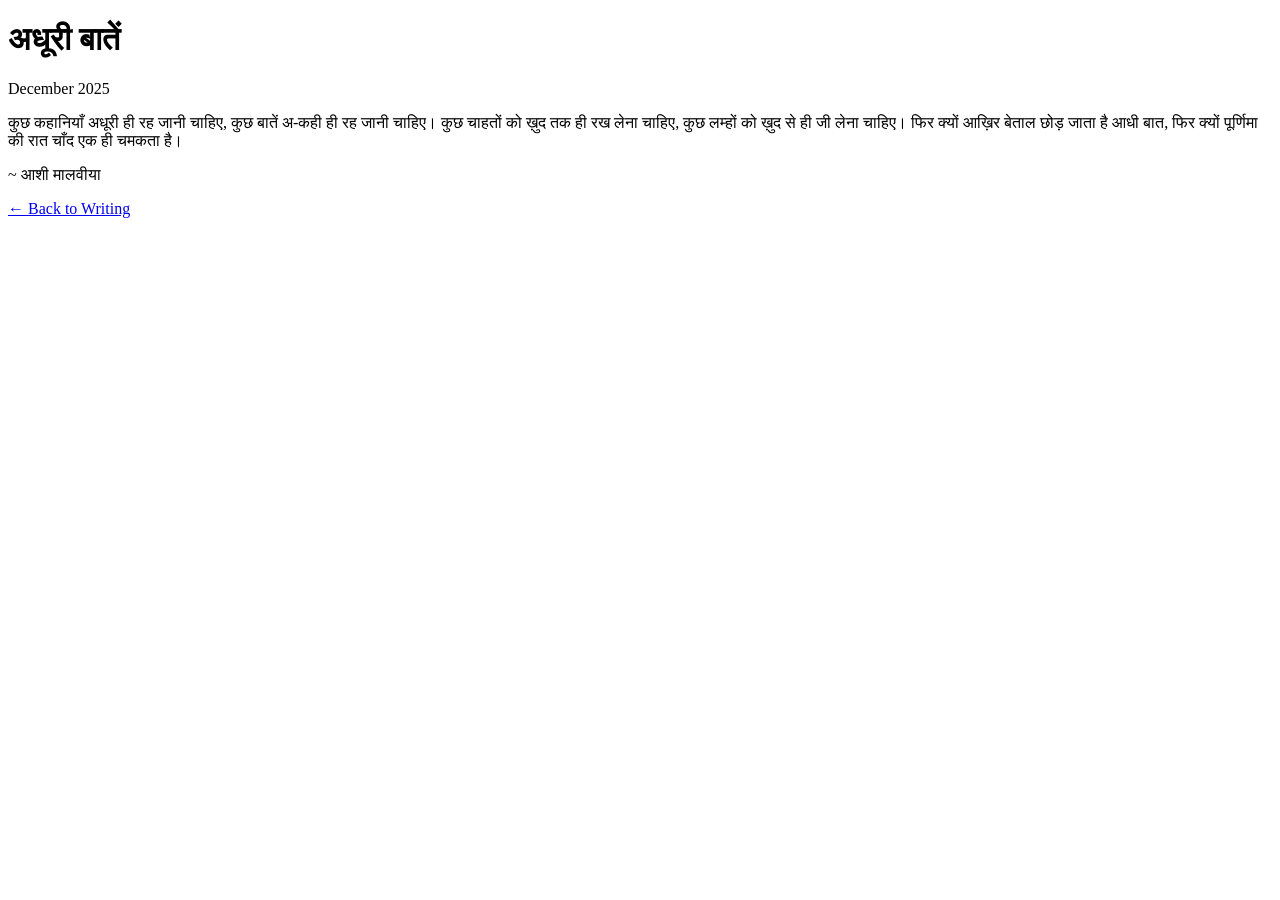
==== adhuri.html @ 9dcdebc2 "Update adhuri.html" ====
<!DOCTYPE html>
<html lang="hi">

<head>

  <script type="application/ld+json">
{
 "@context": "https://schema.org",
 "@type": "Article",
 "headline": "अधूरी बातें",
 "author": {
  "@type": "Person",
  "name": "Aashi Malviya"
 },
 "datePublished": "2025",
 "inLanguage": "hi",
 "mainEntityOfPage": "https://aashimalviya.com/adhuri/",
 "publisher": {
  "@type": "Person",
  "name": "Aashi Malviya"
 }
}
</script>
  
<meta charset="UTF-8">
<meta name="viewport" content="width=device-width, initial-scale=1.0">

<title>अधूरी बातें | Aashi Malviya</title>

<link href="https://fonts.googleapis.com/css2?family=Libre+Baskerville&family=Noto+Serif+Devanagari:wght@400;500&display=swap" rel="stylesheet">

<link rel="stylesheet" href="style.css">
  
</head>

<body>

<div class="container">

<h1>अधूरी बातें</h1>

<p class="meta">December 2025</p>

<!-- POEM VERSION (use instead of article) -->

<div class="poem">
कुछ कहानियाँ अधूरी ही रह जानी चाहिए,
कुछ बातें अ-कही ही रह जानी चाहिए।

कुछ चाहतों को ख़ुद तक ही रख लेना चाहिए,
कुछ लम्हों को ख़ुद से ही जी लेना चाहिए।

फिर क्यों आख़िर बेताल छोड़ जाता है आधी बात,
फिर क्यों पूर्णिमा की रात
चाँद एक ही चमकता है।
</div>

<p class="signature">~ आशी मालवीया</p>

<a class="back" href="/#writing">← Back to Writing</a>
  
</div>

</body>
</html>
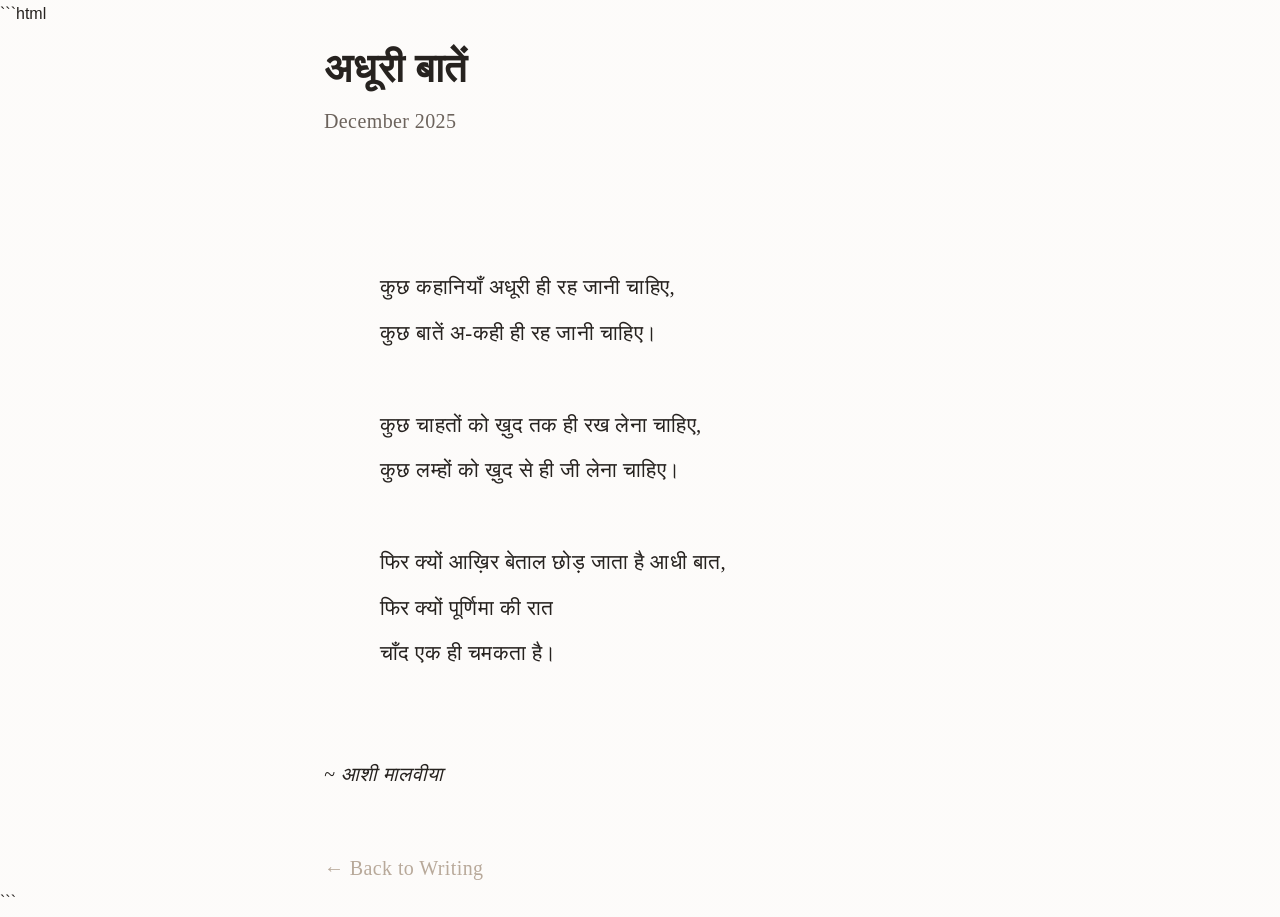
==== commit 813f92bb: "Update adhuri.html" ====
--- a/adhuri.html
+++ b/adhuri.html
@@ -1,9 +1,23 @@
+```html
 <!DOCTYPE html>
 <html lang="hi">
 
 <head>
 
-  <script type="application/ld+json">
+<meta charset="UTF-8">
+<meta name="viewport" content="width=device-width, initial-scale=1.0">
+
+<title>अधूरी बातें | Aashi Malviya</title>
+
+<meta name="description" content="अधूरी बातें — A Hindi reflective poem by Aashi Malviya about unfinished thoughts, silent desires, and quiet acceptance.">
+
+<link rel="canonical" href="https://aashimalviya.com/adhuri.html">
+
+<link href="https://fonts.googleapis.com/css2?family=Libre+Baskerville&family=Noto+Serif+Devanagari:wght@400;500&display=swap" rel="stylesheet">
+
+<link rel="stylesheet" href="style.css">
+
+<script type="application/ld+json">
 {
  "@context": "https://schema.org",
  "@type": "Article",
@@ -12,38 +26,30 @@
   "@type": "Person",
   "name": "Aashi Malviya"
  },
- "datePublished": "2025",
+ "datePublished": "2025-12",
  "inLanguage": "hi",
- "mainEntityOfPage": "https://aashimalviya.com/adhuri/",
+ "mainEntityOfPage": "https://aashimalviya.com/adhuri.html",
  "publisher": {
   "@type": "Person",
   "name": "Aashi Malviya"
  }
 }
 </script>
-  
-<meta charset="UTF-8">
-<meta name="viewport" content="width=device-width, initial-scale=1.0">
 
-<title>अधूरी बातें | Aashi Malviya</title>
-
-<link href="https://fonts.googleapis.com/css2?family=Libre+Baskerville&family=Noto+Serif+Devanagari:wght@400;500&display=swap" rel="stylesheet">
-
-<link rel="stylesheet" href="style.css">
-  
 </head>
 
 <body>
 
-<div class="container">
+<div class="scroll-progress"></div>
+
+<div class="container article">
 
 <h1>अधूरी बातें</h1>
 
 <p class="meta">December 2025</p>
 
-<!-- POEM VERSION (use instead of article) -->
+<div class="poem">
 
-<div class="poem">
 कुछ कहानियाँ अधूरी ही रह जानी चाहिए,
 कुछ बातें अ-कही ही रह जानी चाहिए।
 
@@ -53,14 +59,17 @@
 फिर क्यों आख़िर बेताल छोड़ जाता है आधी बात,
 फिर क्यों पूर्णिमा की रात
 चाँद एक ही चमकता है।
+
 </div>
 
 <p class="signature">~ आशी मालवीया</p>
 
 <a class="back" href="/#writing">← Back to Writing</a>
-  
+
 </div>
+
+<script src="script.js"></script>
 
 </body>
 </html>
-
+```
--- a/style.css
+++ b/style.css
@@ -0,0 +1,565 @@
+/* =========================
+ROOT COLORS
+========================= */
+
+:root{
+--bg1:#f7f3ed;
+--bg2:#eee6db;
+--text:#26221f;
+--soft:#6c635c;
+--accent:#b8a99a;
+--card:#ffffffc0;
+
+--photo-dim:1;
+--photo-contrast:1;
+}
+
+/* =========================
+DARK MODE
+========================= */
+
+body.dark{
+--bg1:#121212;
+--bg2:#1a1a1a;
+--text:#f1f1f1;
+--soft:#a8a8a8;
+--accent:#c7b7a5;
+--card:#262626;
+
+--photo-dim:0.85;
+--photo-contrast:1.05;
+}
+
+/* =========================
+RESET
+========================= */
+
+*{
+margin:0;
+padding:0;
+box-sizing:border-box;
+}
+
+html{
+scroll-behavior:smooth;
+}
+
+body{
+font-family:'Inter',sans-serif;
+background:
+linear-gradient(rgba(255,255,255,0.7),rgba(255,255,255,0.7)),
+url("https://www.transparenttextures.com/patterns/paper-fibers.png");
+background-color:var(--bg1);
+color:var(--text);
+line-height:1.8;
+
+transition:
+background 0.4s ease,
+color 0.4s ease;
+}
+
+/* DARK MODE TEXTURE */
+
+body.dark{
+background:
+linear-gradient(rgba(0,0,0,0.6),rgba(0,0,0,0.6)),
+url("https://www.transparenttextures.com/patterns/paper-fibers.png");
+background-color:var(--bg1);
+}
+
+/* =========================
+SCROLL PROGRESS BAR
+========================= */
+
+.scroll-progress{
+position:fixed;
+top:0;
+left:0;
+height:3px;
+width:0%;
+background:var(--accent);
+z-index:2000;
+}
+
+/* =========================
+NAVBAR
+========================= */
+
+nav{
+position:fixed;
+top:0;
+width:100%;
+background:rgba(246,241,234,0.9);
+backdrop-filter:blur(8px);
+border-bottom:1px solid #e4dcd2;
+z-index:1000;
+}
+
+body.dark nav{
+background:#111;
+border-bottom:1px solid #333;
+}
+
+.nav-inner{
+max-width:1100px;
+margin:auto;
+display:flex;
+justify-content:space-between;
+align-items:center;
+padding:0.8rem 1.5rem;
+}
+
+.logo{
+font-family:'Cormorant Garamond',serif;
+letter-spacing:0.15em;
+font-size:1rem;
+}
+
+/* HAMBURGER */
+
+.hamburger{
+background:none;
+border:none;
+font-size:1.2rem;
+cursor:pointer;
+color:var(--text);
+}
+
+/* =========================
+NAV DRAWER
+========================= */
+
+.nav-drawer{
+position:fixed;
+top:0;
+right:-280px;
+width:220px;
+height:100vh;
+background:var(--bg1);
+box-shadow:-10px 0 30px rgba(0,0,0,0.1);
+display:flex;
+flex-direction:column;
+padding:5rem 2rem;
+gap:1.3rem;
+transition:0.35s ease;
+z-index:999;
+}
+
+body.dark .nav-drawer{
+background:#1a1a1a;
+}
+
+.nav-drawer.open{
+right:0;
+}
+
+.nav-drawer a{
+text-decoration:none;
+font-size:0.9rem;
+letter-spacing:0.1em;
+color:var(--text);
+}
+
+.nav-drawer a:hover{
+color:var(--accent);
+}
+
+/* =========================
+THEME BUTTON
+========================= */
+
+.theme-btn{
+background:none;
+border:none;
+cursor:pointer;
+font-size:1rem;
+color:var(--soft);
+}
+
+.theme-btn:hover{
+color:var(--text);
+}
+
+/* =========================
+LAYOUT
+========================= */
+
+.container{
+max-width:680px;
+margin:auto;
+padding:0 1.5rem;
+}
+
+section{
+padding:8rem 0;
+opacity:0;
+transform:translateY(40px);
+transition:0.8s ease;
+}
+
+section.show{
+opacity:1;
+transform:translateY(0);
+}
+
+section:nth-child(even){
+background:var(--bg2);
+}
+
+section:nth-child(odd){
+background:var(--bg1);
+}
+
+/* =========================
+HERO
+========================= */
+
+header{
+padding-top:9rem;
+padding-bottom:6rem;
+}
+
+.hero-clean{
+max-width:760px;
+margin:auto;
+text-align:center;
+padding:10rem 1.5rem 6rem;
+}
+
+.hero-name{
+font-family:'Cormorant Garamond',serif;
+font-size:3.2rem;
+letter-spacing:0.05em;
+margin-bottom:2.2rem;
+}
+
+.hero-quote{
+font-family:'Cormorant Garamond',serif;
+font-size:1.9rem;
+font-style:italic;
+color:var(--soft);
+line-height:1.7;
+margin-bottom:2.5rem;
+}
+
+.hero-divider{
+width:60px;
+height:1px;
+background:var(--accent);
+margin:2rem auto;
+}
+
+.hero-link{
+text-decoration:none;
+color:var(--text);
+font-size:0.85rem;
+letter-spacing:0.15em;
+text-transform:uppercase;
+border-bottom:1px solid var(--accent);
+padding-bottom:4px;
+transition:0.3s;
+}
+
+.hero-link:hover{
+letter-spacing:0.2em;
+}
+
+/* =========================
+HEADINGS
+========================= */
+
+h2{
+font-family:'Cormorant Garamond',serif;
+text-align:center;
+font-size:2.2rem;
+margin-bottom:1rem;
+}
+
+.subtitle{
+text-align:center;
+color:var(--soft);
+margin-bottom:3rem;
+}
+
+/* =========================
+WRITING LIST
+========================= */
+
+.category{
+margin-bottom:2.8rem;
+}
+
+.category h3{
+font-family:'Cormorant Garamond',serif;
+font-size:1.45rem;
+margin-bottom:0.7rem;
+}
+
+.writing-list{
+list-style:none;
+}
+
+.writing-list li{
+margin:0.7rem 0;
+padding-left:14px;
+border-left:2px solid transparent;
+transition:0.25s ease;
+}
+
+.writing-list li:hover{
+border-left:2px solid var(--accent);
+padding-left:18px;
+}
+
+.writing-list a{
+text-decoration:none;
+color:var(--text);
+}
+
+/* =========================
+FEATURED
+========================= */
+
+.feature-card{
+background:var(--card);
+padding:2rem;
+border-radius:14px;
+text-align:center;
+max-width:600px;
+margin:auto;
+}
+
+.feature-card a{
+text-decoration:none;
+color:var(--text);
+font-family:'Cormorant Garamond',serif;
+font-size:1.3rem;
+}
+
+/* =========================
+BOOKS
+========================= */
+
+.books-grid{
+display:grid;
+grid-template-columns:repeat(2,1fr);
+gap:2.5rem;
+max-width:520px;
+margin:3rem auto 0 auto;
+}
+
+.book{
+text-align:center;
+cursor:pointer;
+transition:0.3s;
+}
+
+.book:hover{
+transform:translateY(-6px);
+}
+
+.book img{
+width:115px;
+height:175px;
+object-fit:cover;
+border-radius:6px;
+box-shadow:0 12px 22px rgba(0,0,0,0.18);
+}
+
+.book h4{
+font-family:'Cormorant Garamond',serif;
+margin-top:10px;
+}
+
+.book small{
+display:block;
+color:var(--soft);
+}
+
+.book-quote{
+max-height:0;
+opacity:0;
+overflow:hidden;
+font-family:'Cormorant Garamond',serif;
+font-style:italic;
+font-size:0.9rem;
+color:var(--soft);
+transition:0.4s ease;
+}
+
+.book-quote.open{
+max-height:80px;
+opacity:1;
+}
+
+/* =========================
+ARTICLE STYLE
+========================= */
+
+.article{
+max-width:680px;
+margin:auto;
+font-family:'Cormorant Garamond',serif;
+font-size:1.25rem;
+line-height:2;
+letter-spacing:0.02em;
+}
+
+.article p{
+margin-bottom:1.4rem;
+}
+
+.article p:first-child::first-letter{
+font-size:3.2rem;
+float:left;
+line-height:1;
+padding-right:6px;
+font-family:'Cormorant Garamond',serif;
+}
+
+/* =========================
+ABOUT
+========================= */
+
+.about-wrapper{
+display:grid;
+grid-template-columns:120px 1fr;
+gap:2.5rem;
+align-items:start;
+}
+
+.about-photo img{
+width:140px;
+height:180px;
+object-fit:cover;
+border-radius:12px;
+box-shadow:0 14px 28px rgba(0,0,0,0.15);
+}
+
+/* =========================
+CONNECT
+========================= */
+
+.connect{
+text-align:center;
+}
+
+.connect-links{
+display:flex;
+justify-content:center;
+gap:2rem;
+flex-wrap:wrap;
+}
+
+.connect-links a{
+text-decoration:none;
+color:var(--text);
+}
+
+/* =========================
+FOOTER
+========================= */
+
+footer{
+padding:4rem 0;
+text-align:center;
+background:var(--bg2);
+margin-top:4rem;
+}
+
+.footer-inner{
+max-width:700px;
+margin:auto;
+padding:0 1.5rem;
+}
+
+.footer-name{
+font-family:'Cormorant Garamond',serif;
+font-size:1.4rem;
+margin-bottom:0.3rem;
+}
+
+.footer-tagline{
+color:var(--soft);
+margin-bottom:1.2rem;
+}
+
+.footer-copy{
+font-size:0.8rem;
+color:var(--soft);
+line-height:1.6;
+}
+
+/* =========================
+SELECTION
+========================= */
+
+::selection{
+background:var(--accent);
+color:white;
+}
+
+/* =========================
+MOBILE
+========================= */
+
+@media(max-width:768px){
+
+.books-grid{
+grid-template-columns:1fr;
+max-width:260px;
+}
+
+.about-wrapper{
+grid-template-columns:1fr;
+text-align:center;
+}
+
+}
+
+.menu-overlay{
+position:fixed;
+top:0;
+left:0;
+width:100%;
+height:100%;
+background:rgba(0,0,0,0.3);
+opacity:0;
+pointer-events:none;
+transition:0.3s;
+z-index:900;
+}
+
+.menu-overlay.open{
+opacity:1;
+pointer-events:auto;
+}
+
+.poem{
+font-family:'Noto Serif Devanagari',serif;
+font-size:1.3rem;
+line-height:2.2;
+white-space:pre-line;
+margin-top:2rem;
+max-width:520px;
+margin-left:auto;
+margin-right:auto;
+}
+
+.meta{
+color:var(--soft);
+margin-top:-0.5rem;
+margin-bottom:2rem;
+}
+
+.signature{
+margin-top:2rem;
+font-style:italic;
+}
+
+.back{
+display:inline-block;
+margin-top:2rem;
+text-decoration:none;
+color:var(--accent);
+}
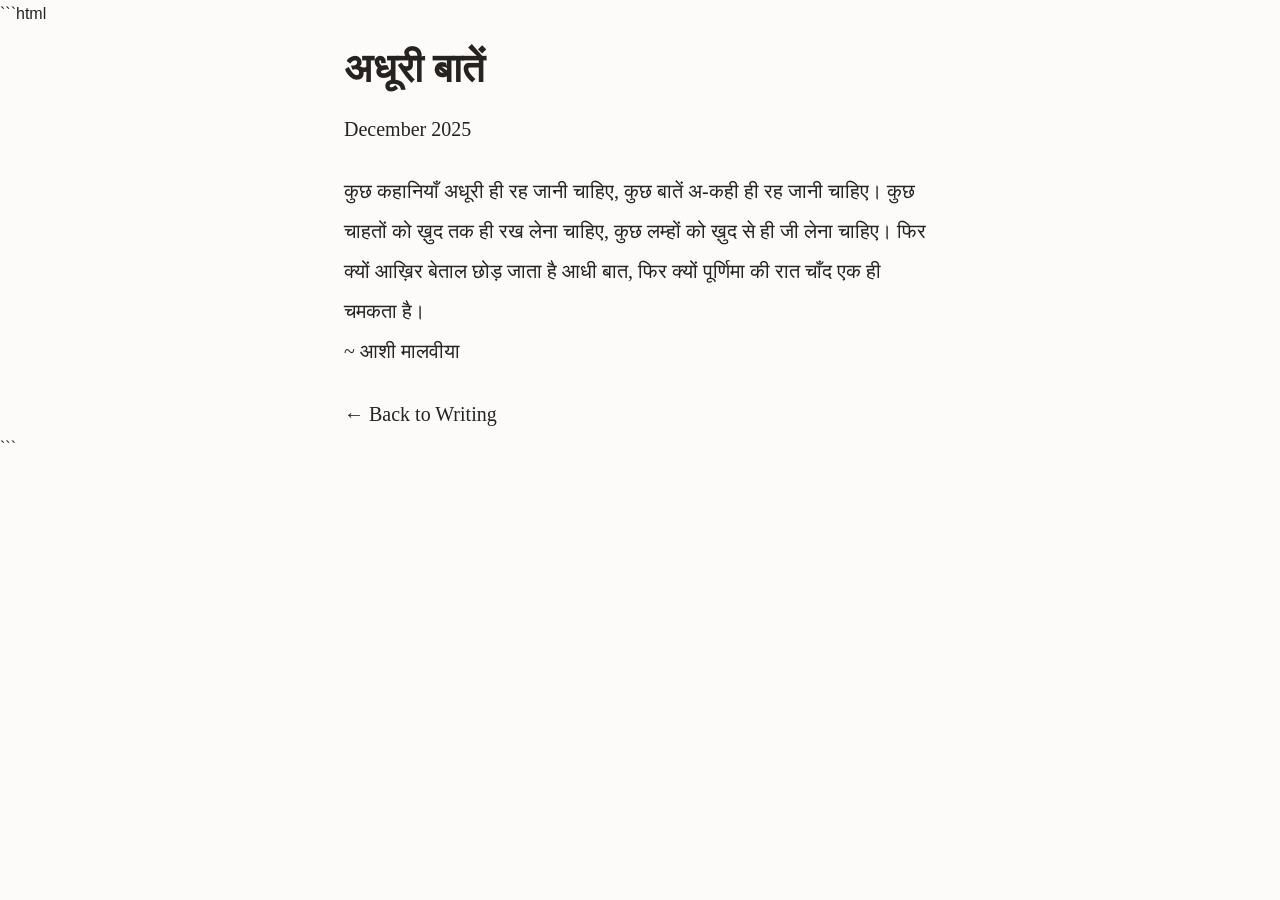
==== commit 396ee84d: "Update adhuri.html" ====
--- a/adhuri.html
+++ b/adhuri.html
@@ -7,7 +7,7 @@
 <meta charset="UTF-8">
 <meta name="viewport" content="width=device-width, initial-scale=1.0">
 
-<title>अधूरी बातें | Aashi Malviya</title>
+<title>Aashi Malviya — Writing</title>
 
 <meta name="description" content="अधूरी बातें — A Hindi reflective poem by Aashi Malviya about unfinished thoughts, silent desires, and quiet acceptance.">
 
--- a/style.css
+++ b/style.css
@@ -53,12 +53,8 @@
 color:var(--text);
 line-height:1.8;
 
-transition:
-background 0.4s ease,
-color 0.4s ease;
-}
-
-/* DARK MODE TEXTURE */
+transition:background 0.4s ease,color 0.4s ease;
+}
 
 body.dark{
 background:
@@ -67,8 +63,13 @@
 background-color:var(--bg1);
 }
 
-/* =========================
-SCROLL PROGRESS BAR
+a{
+color:inherit;
+text-decoration:none;
+}
+
+/* =========================
+SCROLL BAR
 ========================= */
 
 .scroll-progress{
@@ -115,8 +116,6 @@
 font-size:1rem;
 }
 
-/* HAMBURGER */
-
 .hamburger{
 background:none;
 border:none;
@@ -132,7 +131,7 @@
 .nav-drawer{
 position:fixed;
 top:0;
-right:-280px;
+right:-260px;
 width:220px;
 height:100vh;
 background:var(--bg1);
@@ -145,28 +144,18 @@
 z-index:999;
 }
 
-body.dark .nav-drawer{
-background:#1a1a1a;
-}
-
 .nav-drawer.open{
 right:0;
 }
 
 .nav-drawer a{
-text-decoration:none;
 font-size:0.9rem;
 letter-spacing:0.1em;
-color:var(--text);
 }
 
 .nav-drawer a:hover{
 color:var(--accent);
 }
-
-/* =========================
-THEME BUTTON
-========================= */
 
 .theme-btn{
 background:none;
@@ -230,7 +219,7 @@
 font-family:'Cormorant Garamond',serif;
 font-size:3.2rem;
 letter-spacing:0.05em;
-margin-bottom:2.2rem;
+margin-bottom:2rem;
 }
 
 .hero-quote{
@@ -239,7 +228,7 @@
 font-style:italic;
 color:var(--soft);
 line-height:1.7;
-margin-bottom:2.5rem;
+margin-bottom:2.2rem;
 }
 
 .hero-divider{
@@ -250,8 +239,6 @@
 }
 
 .hero-link{
-text-decoration:none;
-color:var(--text);
 font-size:0.85rem;
 letter-spacing:0.15em;
 text-transform:uppercase;
@@ -282,7 +269,7 @@
 }
 
 /* =========================
-WRITING LIST
+WRITING
 ========================= */
 
 .category{
@@ -311,9 +298,8 @@
 padding-left:18px;
 }
 
-.writing-list a{
-text-decoration:none;
-color:var(--text);
+.writing-list a:hover{
+color:var(--accent);
 }
 
 /* =========================
@@ -330,14 +316,12 @@
 }
 
 .feature-card a{
-text-decoration:none;
-color:var(--text);
 font-family:'Cormorant Garamond',serif;
 font-size:1.3rem;
 }
 
 /* =========================
-BOOKS
+BOOKSHELF
 ========================= */
 
 .books-grid{
@@ -393,31 +377,6 @@
 }
 
 /* =========================
-ARTICLE STYLE
-========================= */
-
-.article{
-max-width:680px;
-margin:auto;
-font-family:'Cormorant Garamond',serif;
-font-size:1.25rem;
-line-height:2;
-letter-spacing:0.02em;
-}
-
-.article p{
-margin-bottom:1.4rem;
-}
-
-.article p:first-child::first-letter{
-font-size:3.2rem;
-float:left;
-line-height:1;
-padding-right:6px;
-font-family:'Cormorant Garamond',serif;
-}
-
-/* =========================
 ABOUT
 ========================= */
 
@@ -436,6 +395,10 @@
 box-shadow:0 14px 28px rgba(0,0,0,0.15);
 }
 
+.about-text p{
+margin-bottom:1.5rem;
+}
+
 /* =========================
 CONNECT
 ========================= */
@@ -449,11 +412,11 @@
 justify-content:center;
 gap:2rem;
 flex-wrap:wrap;
-}
-
-.connect-links a{
-text-decoration:none;
-color:var(--text);
+font-size:0.9rem;
+}
+
+.connect-links a:hover{
+color:var(--accent);
 }
 
 /* =========================
@@ -470,6 +433,7 @@
 .footer-inner{
 max-width:700px;
 margin:auto;
+text-align:center;
 padding:0 1.5rem;
 }
 
@@ -487,16 +451,37 @@
 .footer-copy{
 font-size:0.8rem;
 color:var(--soft);
-line-height:1.6;
-}
-
-/* =========================
-SELECTION
-========================= */
-
-::selection{
-background:var(--accent);
-color:white;
+max-width:520px;
+margin:auto;
+}
+
+/* =========================
+ARTICLE STYLE
+========================= */
+
+.article{
+max-width:640px;
+margin:auto;
+font-family:'Cormorant Garamond',serif;
+font-size:1.25rem;
+line-height:2;
+}
+
+.article p{
+margin-bottom:1.4rem;
+}
+
+.article p:first-child::first-letter{
+font-size:3.2rem;
+float:left;
+line-height:1;
+padding-right:6px;
+font-family:'Cormorant Garamond',serif;
+}
+
+p{
+max-width:65ch;
+margin:auto;
 }
 
 /* =========================
@@ -515,51 +500,16 @@
 text-align:center;
 }
 
-}
-
-.menu-overlay{
-position:fixed;
-top:0;
-left:0;
-width:100%;
-height:100%;
-background:rgba(0,0,0,0.3);
-opacity:0;
-pointer-events:none;
-transition:0.3s;
-z-index:900;
-}
-
-.menu-overlay.open{
-opacity:1;
-pointer-events:auto;
-}
-
-.poem{
-font-family:'Noto Serif Devanagari',serif;
-font-size:1.3rem;
-line-height:2.2;
-white-space:pre-line;
-margin-top:2rem;
-max-width:520px;
-margin-left:auto;
-margin-right:auto;
-}
-
-.meta{
-color:var(--soft);
-margin-top:-0.5rem;
-margin-bottom:2rem;
-}
-
-.signature{
-margin-top:2rem;
-font-style:italic;
-}
-
-.back{
-display:inline-block;
-margin-top:2rem;
-text-decoration:none;
-color:var(--accent);
-}
+.about-photo img{
+margin:auto;
+}
+
+.hero-name{
+font-size:2.4rem;
+}
+
+.hero-quote{
+font-size:1.4rem;
+}
+
+}
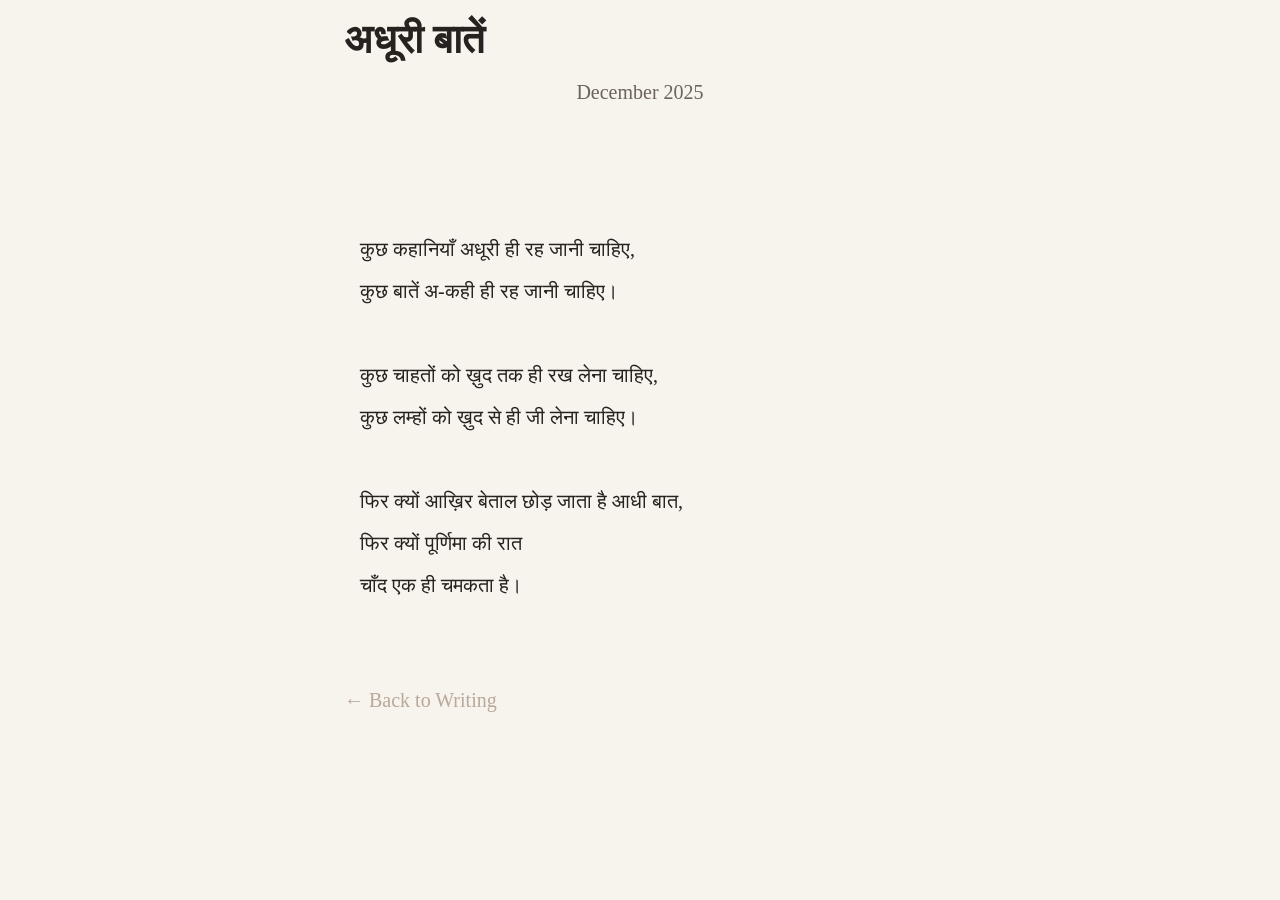
==== commit 49f90c5e: "Update adhuri.html" ====
--- a/adhuri.html
+++ b/adhuri.html
@@ -1,8 +1,10 @@
-```html
 <!DOCTYPE html>
 <html lang="hi">
 
 <head>
+
+<link rel="icon" type="image/png" sizes="32x32" href="A.png">
+<link rel="apple-touch-icon" href="A.png">
 
 <meta charset="UTF-8">
 <meta name="viewport" content="width=device-width, initial-scale=1.0">
@@ -39,6 +41,8 @@
 </head>
 
 <body>
+ 
+<body class="article-page">
 
 <div class="scroll-progress"></div>
 
@@ -62,8 +66,6 @@
 
 </div>
 
-<p class="signature">~ आशी मालवीया</p>
-
 <a class="back" href="/#writing">← Back to Writing</a>
 
 </div>
@@ -72,4 +74,3 @@
 
 </body>
 </html>
-```
--- a/style.css
+++ b/style.css
@@ -1,17 +1,18 @@
+/* style.css */
 /* =========================
 ROOT COLORS
 ========================= */
 
 :root{
---bg1:#f7f3ed;
---bg2:#eee6db;
---text:#26221f;
---soft:#6c635c;
---accent:#b8a99a;
---card:#ffffffc0;
-
---photo-dim:1;
---photo-contrast:1;
+  --bg1:#f7f3ed;
+  --bg2:#eee6db;
+  --text:#26221f;
+  --soft:#6c635c;
+  --accent:#b8a99a;
+  --card:#ffffffc0;
+
+  --photo-dim:1;
+  --photo-contrast:1;
 }
 
 /* =========================
@@ -19,15 +20,15 @@
 ========================= */
 
 body.dark{
---bg1:#121212;
---bg2:#1a1a1a;
---text:#f1f1f1;
---soft:#a8a8a8;
---accent:#c7b7a5;
---card:#262626;
-
---photo-dim:0.85;
---photo-contrast:1.05;
+  --bg1:#121212;
+  --bg2:#1a1a1a;
+  --text:#f1f1f1;
+  --soft:#a8a8a8;
+  --accent:#c7b7a5;
+  --card:#262626;
+
+  --photo-dim:0.85;
+  --photo-contrast:1.05;
 }
 
 /* =========================
@@ -35,37 +36,41 @@
 ========================= */
 
 *{
-margin:0;
-padding:0;
-box-sizing:border-box;
+  margin:0;
+  padding:0;
+  box-sizing:border-box;
 }
 
 html{
-scroll-behavior:smooth;
+  scroll-behavior:smooth;
 }
 
 body{
-font-family:'Inter',sans-serif;
-background:
-linear-gradient(rgba(255,255,255,0.7),rgba(255,255,255,0.7)),
-url("https://www.transparenttextures.com/patterns/paper-fibers.png");
-background-color:var(--bg1);
-color:var(--text);
-line-height:1.8;
-
-transition:background 0.4s ease,color 0.4s ease;
+  font-family:'Inter',sans-serif;
+  background:
+    linear-gradient(rgba(255,255,255,0.7),rgba(255,255,255,0.7)),
+    url("https://www.transparenttextures.com/patterns/paper-fibers.png");
+  background-color:var(--bg1);
+  color:var(--text);
+  line-height:1.8;
+  transition:background 0.4s ease,color 0.4s ease;
 }
 
 body.dark{
-background:
-linear-gradient(rgba(0,0,0,0.6),rgba(0,0,0,0.6)),
-url("https://www.transparenttextures.com/patterns/paper-fibers.png");
-background-color:var(--bg1);
+  background:
+    linear-gradient(rgba(0,0,0,0.6),rgba(0,0,0,0.6)),
+    url("https://www.transparenttextures.com/patterns/paper-fibers.png");
+  background-color:var(--bg1);
 }
 
 a{
-color:inherit;
-text-decoration:none;
+  color:inherit;
+  text-decoration:none;
+}
+
+img{
+  max-width:100%;
+  display:block;
 }
 
 /* =========================
@@ -73,13 +78,13 @@
 ========================= */
 
 .scroll-progress{
-position:fixed;
-top:0;
-left:0;
-height:3px;
-width:0%;
-background:var(--accent);
-z-index:2000;
+  position:fixed;
+  top:0;
+  left:0;
+  height:3px;
+  width:0%;
+  background:var(--accent);
+  z-index:2000;
 }
 
 /* =========================
@@ -87,41 +92,42 @@
 ========================= */
 
 nav{
-position:fixed;
-top:0;
-width:100%;
-background:rgba(246,241,234,0.9);
-backdrop-filter:blur(8px);
-border-bottom:1px solid #e4dcd2;
-z-index:1000;
+  position:fixed;
+  top:0;
+  left:0;
+  width:100%;
+  background:rgba(246,241,234,0.9);
+  backdrop-filter:blur(8px);
+  border-bottom:1px solid #e4dcd2;
+  z-index:1000;
 }
 
 body.dark nav{
-background:#111;
-border-bottom:1px solid #333;
+  background:#111;
+  border-bottom:1px solid #333;
 }
 
 .nav-inner{
-max-width:1100px;
-margin:auto;
-display:flex;
-justify-content:space-between;
-align-items:center;
-padding:0.8rem 1.5rem;
+  max-width:1100px;
+  margin:auto;
+  display:flex;
+  justify-content:space-between;
+  align-items:center;
+  padding:0.8rem 1.5rem;
 }
 
 .logo{
-font-family:'Cormorant Garamond',serif;
-letter-spacing:0.15em;
-font-size:1rem;
+  font-family:'Cormorant Garamond',serif;
+  letter-spacing:0.15em;
+  font-size:1rem;
 }
 
 .hamburger{
-background:none;
-border:none;
-font-size:1.2rem;
-cursor:pointer;
-color:var(--text);
+  background:none;
+  border:none;
+  font-size:1.2rem;
+  cursor:pointer;
+  color:var(--text);
 }
 
 /* =========================
@@ -129,44 +135,65 @@
 ========================= */
 
 .nav-drawer{
-position:fixed;
-top:0;
-right:-260px;
-width:220px;
-height:100vh;
-background:var(--bg1);
-box-shadow:-10px 0 30px rgba(0,0,0,0.1);
-display:flex;
-flex-direction:column;
-padding:5rem 2rem;
-gap:1.3rem;
-transition:0.35s ease;
-z-index:999;
+  position:fixed;
+  top:0;
+  right:-260px;
+  width:220px;
+  height:100vh;
+  background:var(--bg1);
+  box-shadow:-10px 0 30px rgba(0,0,0,0.1);
+  display:flex;
+  flex-direction:column;
+  padding:5rem 2rem;
+  gap:1.1rem;
+  transition:right 0.35s ease;
+  z-index:999;
+}
+
+body.dark .nav-drawer{
+  background:#1a1a1a;
 }
 
 .nav-drawer.open{
-right:0;
+  right:0;
 }
 
 .nav-drawer a{
-font-size:0.9rem;
-letter-spacing:0.1em;
+  font-size:0.9rem;
+  letter-spacing:0.1em;
 }
 
 .nav-drawer a:hover{
-color:var(--accent);
+  color:var(--accent);
 }
 
 .theme-btn{
-background:none;
-border:none;
-cursor:pointer;
-font-size:1rem;
-color:var(--soft);
+  margin-top:0.8rem;
+  background:none;
+  border:none;
+  cursor:pointer;
+  font-size:1rem;
+  color:var(--soft);
+  text-align:left;
 }
 
 .theme-btn:hover{
-color:var(--text);
+  color:var(--text);
+}
+
+.menu-overlay{
+  position:fixed;
+  inset:0;
+  background:rgba(0,0,0,0.3);
+  opacity:0;
+  pointer-events:none;
+  transition:0.3s;
+  z-index:900;
+}
+
+.menu-overlay.open{
+  opacity:1;
+  pointer-events:auto;
 }
 
 /* =========================
@@ -174,29 +201,37 @@
 ========================= */
 
 .container{
-max-width:680px;
-margin:auto;
-padding:0 1.5rem;
-}
-
-section{
-padding:8rem 0;
-opacity:0;
-transform:translateY(40px);
-transition:0.8s ease;
-}
-
-section.show{
-opacity:1;
-transform:translateY(0);
-}
-
-section:nth-child(even){
-background:var(--bg2);
-}
-
-section:nth-child(odd){
-background:var(--bg1);
+  max-width:680px;
+  margin:auto;
+  padding:0 1.5rem;
+}
+
+main section{
+  padding:8rem 0;
+}
+
+.js-enabled main section{
+  opacity:0;
+  transform:translateY(40px);
+  transition:0.8s ease;
+}
+
+.js-enabled main section.show{
+  opacity:1;
+  transform:translateY(0);
+}
+
+main section.show{
+  opacity:1;
+  transform:translateY(0);
+}
+
+main section:nth-of-type(even){
+  background:var(--bg2);
+}
+
+main section:nth-of-type(odd){
+  background:var(--bg1);
 }
 
 /* =========================
@@ -204,51 +239,51 @@
 ========================= */
 
 header{
-padding-top:9rem;
-padding-bottom:6rem;
+  padding-top:9rem;
+  padding-bottom:6rem;
 }
 
 .hero-clean{
-max-width:760px;
-margin:auto;
-text-align:center;
-padding:10rem 1.5rem 6rem;
+  max-width:760px;
+  margin:auto;
+  text-align:center;
+  padding:10rem 1.5rem 6rem;
 }
 
 .hero-name{
-font-family:'Cormorant Garamond',serif;
-font-size:3.2rem;
-letter-spacing:0.05em;
-margin-bottom:2rem;
+  font-family:'Cormorant Garamond',serif;
+  font-size:3.2rem;
+  letter-spacing:0.05em;
+  margin-bottom:2rem;
 }
 
 .hero-quote{
-font-family:'Cormorant Garamond',serif;
-font-size:1.9rem;
-font-style:italic;
-color:var(--soft);
-line-height:1.7;
-margin-bottom:2.2rem;
+  font-family:'Cormorant Garamond',serif;
+  font-size:1.9rem;
+  font-style:italic;
+  color:var(--soft);
+  line-height:1.7;
+  margin-bottom:2.2rem;
 }
 
 .hero-divider{
-width:60px;
-height:1px;
-background:var(--accent);
-margin:2rem auto;
+  width:60px;
+  height:1px;
+  background:var(--accent);
+  margin:2rem auto;
 }
 
 .hero-link{
-font-size:0.85rem;
-letter-spacing:0.15em;
-text-transform:uppercase;
-border-bottom:1px solid var(--accent);
-padding-bottom:4px;
-transition:0.3s;
+  font-size:0.85rem;
+  letter-spacing:0.15em;
+  text-transform:uppercase;
+  border-bottom:1px solid var(--accent);
+  padding-bottom:4px;
+  transition:0.3s;
 }
 
 .hero-link:hover{
-letter-spacing:0.2em;
+  letter-spacing:0.2em;
 }
 
 /* =========================
@@ -256,16 +291,22 @@
 ========================= */
 
 h2{
-font-family:'Cormorant Garamond',serif;
-text-align:center;
-font-size:2.2rem;
-margin-bottom:1rem;
-}
-
-.subtitle{
-text-align:center;
-color:var(--soft);
-margin-bottom:3rem;
+  font-family:'Cormorant Garamond',serif;
+  text-align:center;
+  font-size:2.2rem;
+  margin-bottom:1rem;
+}
+
+.subtitle,
+.connect-subtitle{
+  text-align:center;
+  color:var(--soft);
+  margin-bottom:3rem;
+}
+
+p{
+  max-width:65ch;
+  margin:auto;
 }
 
 /* =========================
@@ -273,33 +314,33 @@
 ========================= */
 
 .category{
-margin-bottom:2.8rem;
+  margin-bottom:2.8rem;
 }
 
 .category h3{
-font-family:'Cormorant Garamond',serif;
-font-size:1.45rem;
-margin-bottom:0.7rem;
+  font-family:'Cormorant Garamond',serif;
+  font-size:1.45rem;
+  margin-bottom:0.7rem;
 }
 
 .writing-list{
-list-style:none;
+  list-style:none;
 }
 
 .writing-list li{
-margin:0.7rem 0;
-padding-left:14px;
-border-left:2px solid transparent;
-transition:0.25s ease;
+  margin:0.7rem 0;
+  padding-left:14px;
+  border-left:2px solid transparent;
+  transition:0.25s ease;
 }
 
 .writing-list li:hover{
-border-left:2px solid var(--accent);
-padding-left:18px;
+  border-left:2px solid var(--accent);
+  padding-left:18px;
 }
 
 .writing-list a:hover{
-color:var(--accent);
+  color:var(--accent);
 }
 
 /* =========================
@@ -307,17 +348,69 @@
 ========================= */
 
 .feature-card{
-background:var(--card);
-padding:2rem;
-border-radius:14px;
-text-align:center;
-max-width:600px;
-margin:auto;
+  background:var(--card);
+  padding:2rem;
+  border-radius:14px;
+  text-align:center;
+  max-width:600px;
+  margin:auto;
 }
 
 .feature-card a{
-font-family:'Cormorant Garamond',serif;
-font-size:1.3rem;
+  font-family:'Cormorant Garamond',serif;
+  font-size:1.3rem;
+}
+
+/* =========================
+PUBLICATIONS
+========================= */
+
+.pub-wrapper{
+  display:flex;
+  flex-direction:column;
+  gap:1.5rem;
+}
+
+.pub-item{
+  background:var(--card);
+  border-radius:14px;
+  padding:1.2rem 1.2rem 1rem;
+}
+
+.pub-title{
+  width:100%;
+  background:none;
+  border:none;
+  text-align:left;
+  font-family:'Cormorant Garamond',serif;
+  font-size:1.35rem;
+  color:var(--text);
+  cursor:pointer;
+}
+
+.pub-content{
+  margin-top:1rem;
+}
+
+.pub-desc{
+  margin-bottom:1rem;
+}
+
+.anthology-list{
+  margin:0 0 1rem 1.2rem;
+}
+
+.pub-images{
+  display:grid;
+  grid-template-columns:repeat(auto-fit,minmax(140px,1fr));
+  gap:1rem;
+  margin-top:1rem;
+}
+
+.pub-images img{
+  width:100%;
+  border-radius:10px;
+  object-fit:cover;
 }
 
 /* =========================
@@ -325,55 +418,83 @@
 ========================= */
 
 .books-grid{
-display:grid;
-grid-template-columns:repeat(2,1fr);
-gap:2.5rem;
-max-width:520px;
-margin:3rem auto 0 auto;
+  display:grid;
+  grid-template-columns:repeat(2,1fr);
+  gap:2.5rem;
+  max-width:520px;
+  margin:3rem auto 0 auto;
 }
 
 .book{
-text-align:center;
-cursor:pointer;
-transition:0.3s;
+  text-align:center;
+  cursor:pointer;
+  transition:0.3s;
 }
 
 .book:hover{
-transform:translateY(-6px);
+  transform:translateY(-6px);
 }
 
 .book img{
-width:115px;
-height:175px;
-object-fit:cover;
-border-radius:6px;
-box-shadow:0 12px 22px rgba(0,0,0,0.18);
+  width:115px;
+  height:175px;
+  object-fit:cover;
+  border-radius:6px;
+  box-shadow:0 12px 22px rgba(0,0,0,0.18);
+  margin:auto;
 }
 
 .book h4{
-font-family:'Cormorant Garamond',serif;
-margin-top:10px;
+  font-family:'Cormorant Garamond',serif;
+  margin-top:10px;
 }
 
 .book small{
-display:block;
-color:var(--soft);
+  display:block;
+  color:var(--soft);
 }
 
 .book-quote{
-max-height:0;
-opacity:0;
-overflow:hidden;
-font-family:'Cormorant Garamond',serif;
-font-style:italic;
-font-size:0.9rem;
-color:var(--soft);
-transition:0.4s ease;
+  max-height:0;
+  opacity:0;
+  overflow:hidden;
+  font-family:'Cormorant Garamond',serif;
+  font-style:italic;
+  font-size:0.9rem;
+  color:var(--soft);
+  transition:0.4s ease;
+  margin-top:0.5rem;
 }
 
 .book-quote.open{
-max-height:80px;
-opacity:1;
+  max-height:100px;
+  opacity:1;
+}
+
+/* =========================
+NOTES / NOW / LETTERS
+========================= */
+
+.now-wrapper{
+  display:grid;
+  gap:1.4rem;
+}
+
+.now-item{
+  background:var(--card);
+  border-radius:14px;
+  padding:1.4rem;
+}
+
+.now-item h3{
+  font-family:'Cormorant Garamond',serif;
+  font-size:1.35rem;
+  margin-bottom:0.6rem;
+}
+
+.now-item p{
+  margin:0;
+  max-width:none;
 }
 
 /* =========================
@@ -381,22 +502,28 @@
 ========================= */
 
 .about-wrapper{
-display:grid;
-grid-template-columns:120px 1fr;
-gap:2.5rem;
-align-items:start;
+  display:grid;
+  grid-template-columns:140px 1fr;
+  gap:2.5rem;
+  align-items:start;
 }
 
 .about-photo img{
-width:140px;
-height:180px;
-object-fit:cover;
-border-radius:12px;
-box-shadow:0 14px 28px rgba(0,0,0,0.15);
+  width:140px;
+  height:180px;
+  object-fit:cover;
+  border-radius:12px;
+  box-shadow:0 14px 28px rgba(0,0,0,0.15);
+  filter:brightness(var(--photo-dim)) contrast(var(--photo-contrast));
 }
 
 .about-text p{
-margin-bottom:1.5rem;
+  margin:0 0 1.5rem 0;
+  max-width:none;
+}
+
+.closing-line{
+  font-style:italic;
 }
 
 /* =========================
@@ -404,19 +531,25 @@
 ========================= */
 
 .connect{
-text-align:center;
+  text-align:center;
 }
 
 .connect-links{
-display:flex;
-justify-content:center;
-gap:2rem;
-flex-wrap:wrap;
-font-size:0.9rem;
+  display:flex;
+  justify-content:center;
+  gap:2rem;
+  flex-wrap:wrap;
+  font-size:0.95rem;
+}
+
+.connect-links a{
+  display:inline-flex;
+  align-items:center;
+  gap:0.55rem;
 }
 
 .connect-links a:hover{
-color:var(--accent);
+  color:var(--accent);
 }
 
 /* =========================
@@ -424,64 +557,135 @@
 ========================= */
 
 footer{
-padding:4rem 0;
-text-align:center;
-background:var(--bg2);
-margin-top:4rem;
+  padding:4rem 0;
+  text-align:center;
+  background:var(--bg2);
+  margin-top:4rem;
 }
 
 .footer-inner{
-max-width:700px;
-margin:auto;
-text-align:center;
-padding:0 1.5rem;
+  max-width:700px;
+  margin:auto;
+  text-align:center;
+  padding:0 1.5rem;
 }
 
 .footer-name{
-font-family:'Cormorant Garamond',serif;
-font-size:1.4rem;
-margin-bottom:0.3rem;
+  font-family:'Cormorant Garamond',serif;
+  font-size:1.4rem;
+  margin-bottom:0.3rem;
 }
 
 .footer-tagline{
-color:var(--soft);
-margin-bottom:1.2rem;
+  color:var(--soft);
+  margin-bottom:1.4rem;
+}
+
+.footer-social{
+  display:flex;
+  justify-content:center;
+  gap:1rem;
+  margin-bottom:1.4rem;
+}
+
+.footer-social a{
+  width:40px;
+  height:40px;
+  border:1px solid rgba(0,0,0,0.08);
+  border-radius:50%;
+  display:flex;
+  align-items:center;
+  justify-content:center;
+  transition:0.25s ease;
+}
+
+body.dark .footer-social a{
+  border-color:rgba(255,255,255,0.12);
+}
+
+.footer-social a:hover{
+  color:var(--accent);
+  transform:translateY(-2px);
+}
+
+.footer-links{
+  display:flex;
+  justify-content:center;
+  flex-wrap:wrap;
+  gap:1.2rem;
+  margin-bottom:1.5rem;
+}
+
+.footer-links a{
+  font-size:0.9rem;
+  color:var(--soft);
+  transition:0.25s ease;
+}
+
+.footer-links a:hover{
+  color:var(--accent);
 }
 
 .footer-copy{
-font-size:0.8rem;
-color:var(--soft);
-max-width:520px;
-margin:auto;
-}
-
-/* =========================
-ARTICLE STYLE
+  font-size:0.8rem;
+  color:var(--soft);
+  max-width:520px;
+  margin:auto;
+  line-height:1.7;
+}
+
+/* =========================
+ARTICLE / POEM PAGES
 ========================= */
 
 .article{
-max-width:640px;
-margin:auto;
-font-family:'Cormorant Garamond',serif;
-font-size:1.25rem;
-line-height:2;
+  max-width:640px;
+  margin:auto;
+  font-family:'Cormorant Garamond',serif;
+  font-size:1.25rem;
+  line-height:2;
 }
 
 .article p{
-margin-bottom:1.4rem;
+  margin-bottom:1.4rem;
 }
 
 .article p:first-child::first-letter{
-font-size:3.2rem;
-float:left;
-line-height:1;
-padding-right:6px;
-font-family:'Cormorant Garamond',serif;
-}
-
-p{
-max-width:65ch;
-margin:auto;
+  font-size:3.2rem;
+  float:left;
+  line-height:1;
+  padding-right:6px;
+  font-family:'Cormorant Garamond',serif;
+}
+
+.poem{
+  font-family:'Cormorant Garamond',serif;
+  font-size:1.25rem;
+  line-height:2.1;
+  white-space:pre-line;
+  margin-top:2rem;
+  max-width:560px;
+  margin-left:auto;
+  margin-right:auto;
+}
+
+.meta{
+  color:var(--soft);
+  margin-top:-0.5rem;
+  margin-bottom:2rem;
+  text-align:center;
+}
+
+.signature{
+  margin-top:2rem;
+  font-style:italic;
+  text-align:center;
+}
+
+.back{
+  display:inline-block;
+  margin-top:2rem;
+  color:var(--accent);
 }
 
 /* =========================
@@ -489,27 +693,33 @@
 ========================= */
 
 @media(max-width:768px){
-
-.books-grid{
-grid-template-columns:1fr;
-max-width:260px;
-}
-
-.about-wrapper{
-grid-template-columns:1fr;
-text-align:center;
-}
-
-.about-photo img{
-margin:auto;
-}
-
-.hero-name{
-font-size:2.4rem;
-}
-
-.hero-quote{
-font-size:1.4rem;
-}
-
-}
+  .books-grid{
+    grid-template-columns:1fr;
+    max-width:260px;
+  }
+
+  .about-wrapper{
+    grid-template-columns:1fr;
+    text-align:center;
+  }
+
+  .about-photo img{
+    margin:auto;
+  }
+
+  .hero-name{
+    font-size:2.4rem;
+  }
+
+  .hero-quote{
+    font-size:1.4rem;
+  }
+
+  .footer-links{
+    gap:0.9rem 1.2rem;
+  }
+}
+
+.article-page{
+  background:#f7f3ed;
+}
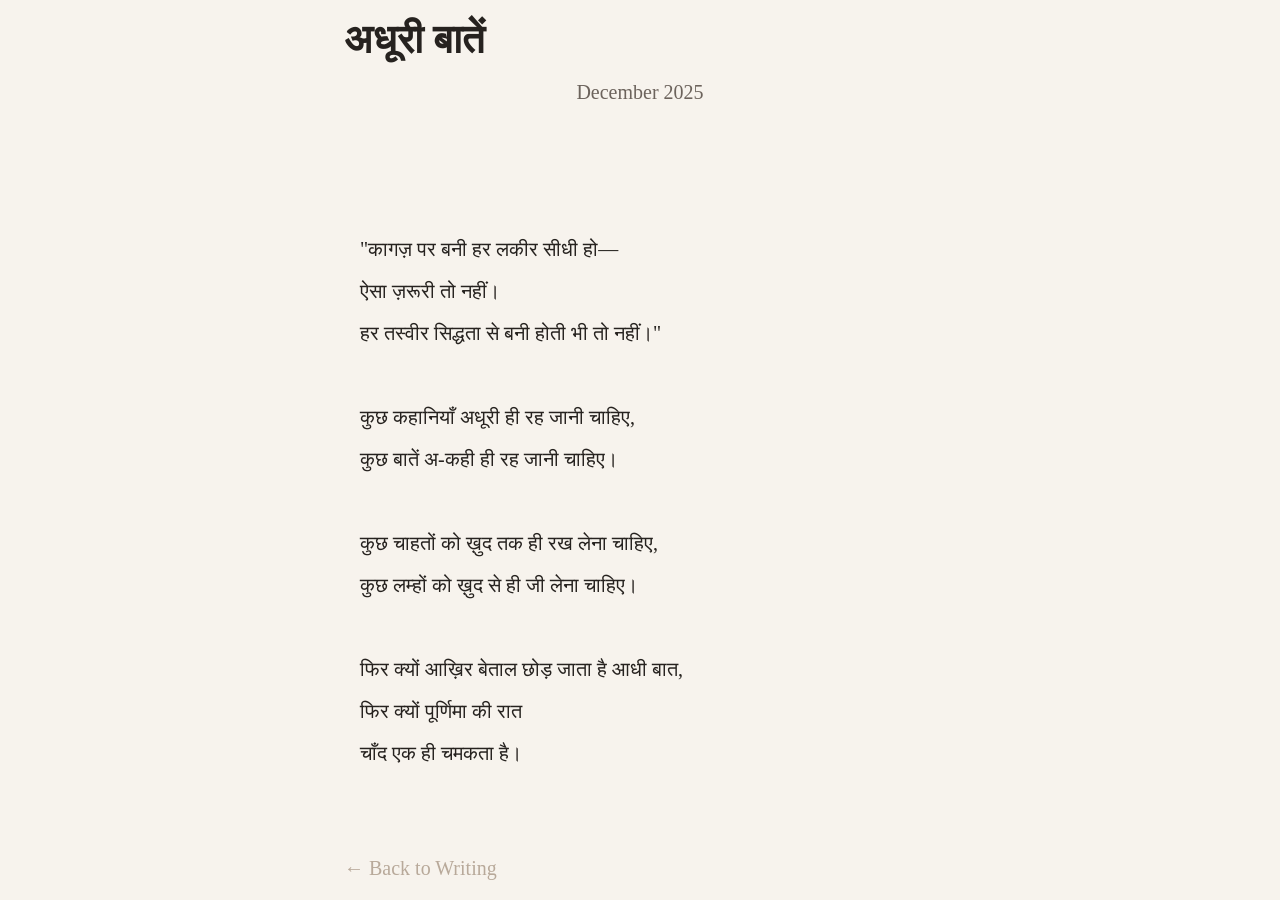
==== commit 20ad5127: "Update adhuri.html" ====
--- a/adhuri.html
+++ b/adhuri.html
@@ -12,8 +12,6 @@
 <title>Aashi Malviya — Writing</title>
 
 <meta name="description" content="अधूरी बातें — A Hindi reflective poem by Aashi Malviya about unfinished thoughts, silent desires, and quiet acceptance.">
-
-<link rel="canonical" href="https://aashimalviya.com/adhuri.html">
 
 <link href="https://fonts.googleapis.com/css2?family=Libre+Baskerville&family=Noto+Serif+Devanagari:wght@400;500&display=swap" rel="stylesheet">
 
@@ -40,8 +38,6 @@
 
 </head>
 
-<body>
- 
 <body class="article-page">
 
 <div class="scroll-progress"></div>
@@ -53,6 +49,10 @@
 <p class="meta">December 2025</p>
 
 <div class="poem">
+
+"कागज़ पर बनी हर लकीर सीधी हो—
+ऐसा ज़रूरी तो नहीं।
+हर तस्वीर सिद्धता से बनी होती भी तो नहीं।"
 
 कुछ कहानियाँ अधूरी ही रह जानी चाहिए,
 कुछ बातें अ-कही ही रह जानी चाहिए।
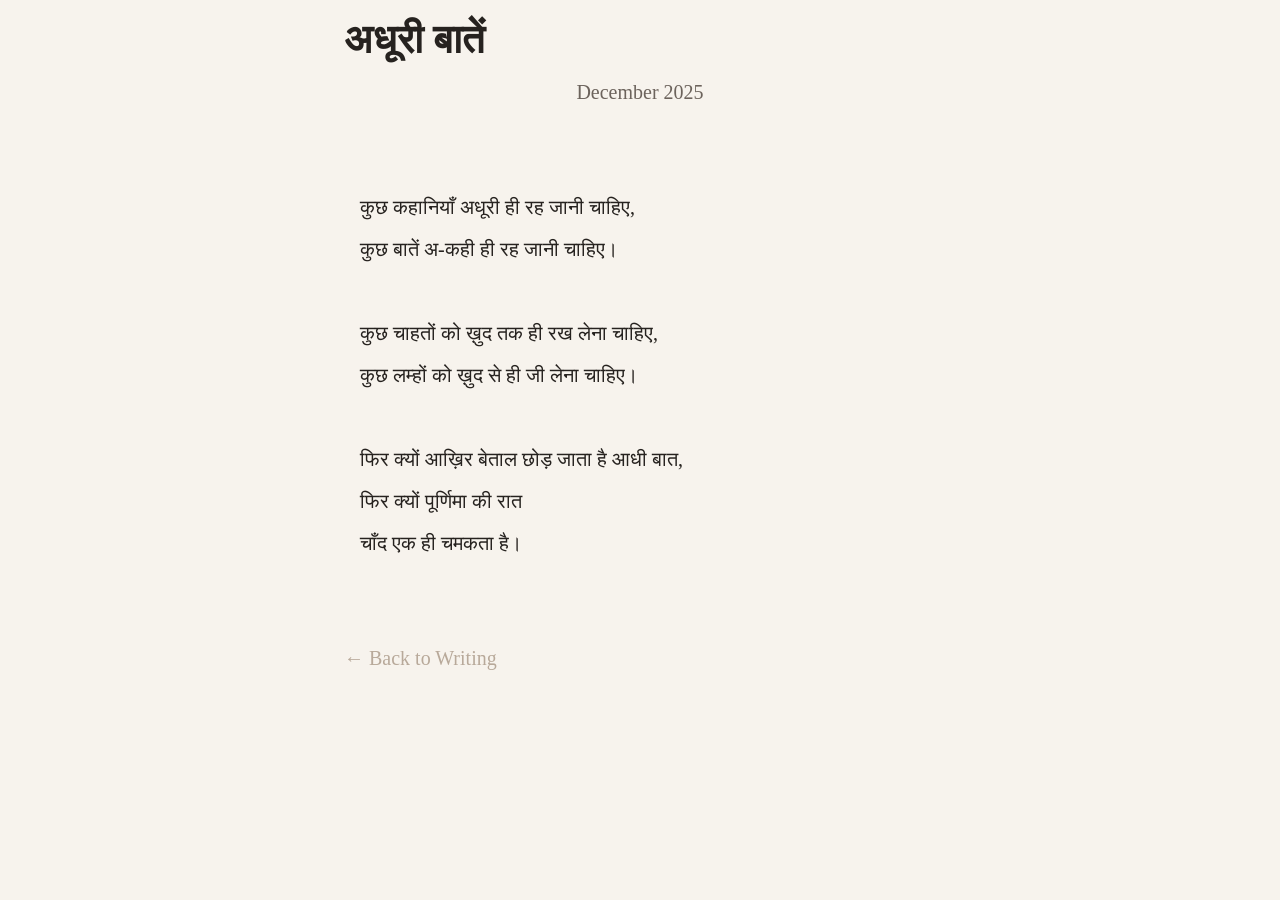
==== commit d43ec1b4: "Update adhuri.html" ====
--- a/adhuri.html
+++ b/adhuri.html
@@ -49,11 +49,6 @@
 <p class="meta">December 2025</p>
 
 <div class="poem">
-
-"कागज़ पर बनी हर लकीर सीधी हो—
-ऐसा ज़रूरी तो नहीं।
-हर तस्वीर सिद्धता से बनी होती भी तो नहीं।"
-
 कुछ कहानियाँ अधूरी ही रह जानी चाहिए,
 कुछ बातें अ-कही ही रह जानी चाहिए।
 
@@ -63,7 +58,7 @@
 फिर क्यों आख़िर बेताल छोड़ जाता है आधी बात,
 फिर क्यों पूर्णिमा की रात
 चाँद एक ही चमकता है।
-
+ 
 </div>
 
 <a class="back" href="/#writing">← Back to Writing</a>
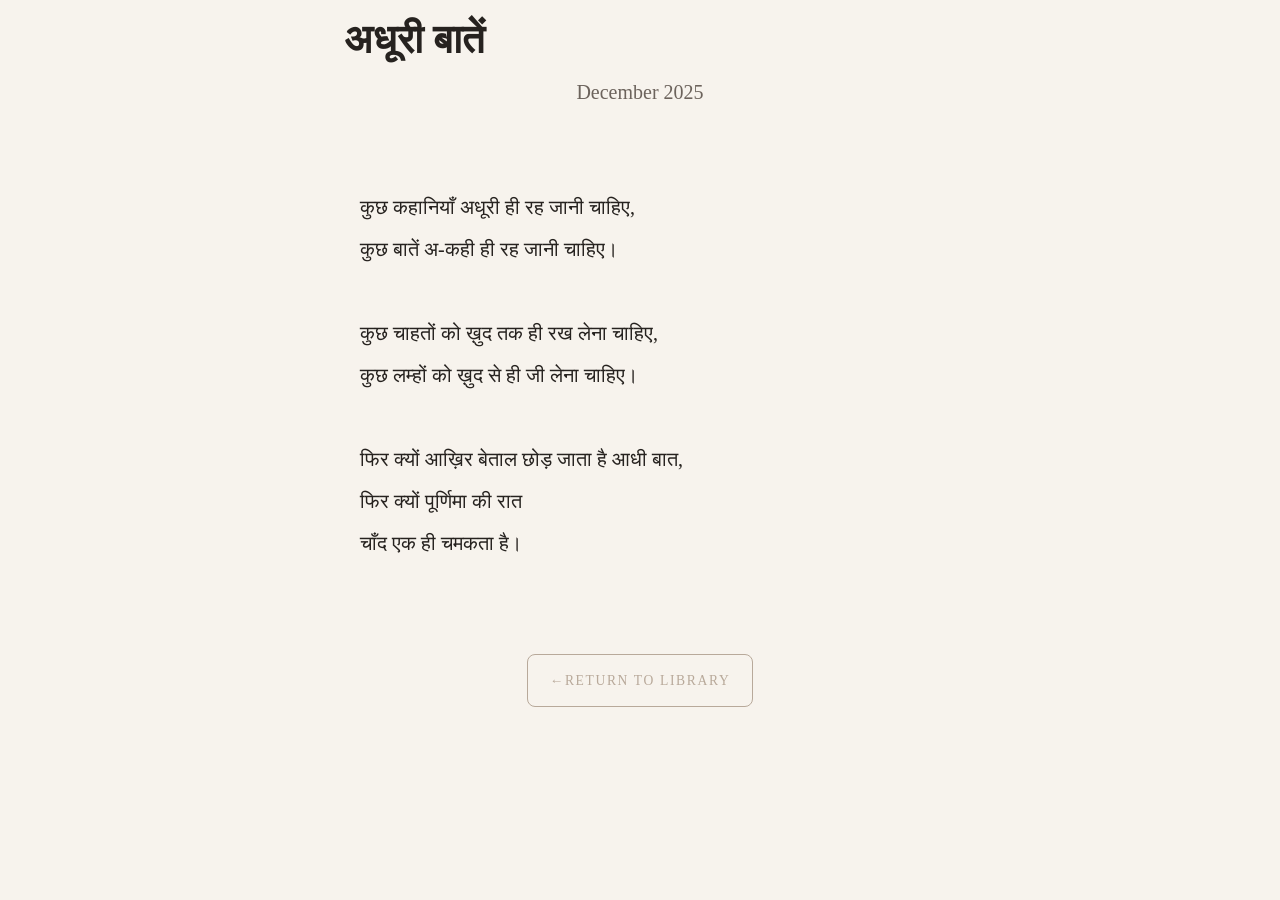
==== commit 7644b011: "Update adhuri.html" ====
--- a/adhuri.html
+++ b/adhuri.html
@@ -61,7 +61,7 @@
  
 </div>
 
-<a class="back" href="/#writing">← Back to Writing</a>
+<a class="back" href="index.html#writing">←Return to Library</a>
 
 </div>
 
--- a/style.css
+++ b/style.css
@@ -401,16 +401,141 @@
 }
 
 .pub-images{
-  display:grid;
-  grid-template-columns:repeat(auto-fit,minmax(140px,1fr));
-  gap:1rem;
-  margin-top:1rem;
+  display:flex;
+  flex-direction:column;
+  gap:1.8rem;
+  align-items:center;
 }
 
 .pub-images img{
   width:100%;
   border-radius:10px;
   object-fit:cover;
+}
+
+.pub-image-card{
+  width:100%;
+  max-width:420px;
+  overflow:hidden;
+  border-radius:12px;
+  cursor:pointer;
+  transition:transform 0.35s ease, box-shadow 0.35s ease;
+}
+
+.pub-image-card img{
+  width:100%;
+  height:auto;
+  object-fit:cover;
+  border-radius:12px;
+  transition:transform 0.5s ease, filter 0.5s ease;
+}
+
+/* hover = lift */
+.pub-image-card:hover{
+  transform:translateY(-6px);
+  box-shadow:0 18px 30px rgba(0,0,0,0.15);
+}
+
+/* subtle zoom */
+.pub-image-card:hover img{
+  transform:scale(1.04);
+  filter:brightness(0.95);
+}
+
+.pub-caption{
+  font-size:0.85rem;
+  color:var(--soft);
+  margin-top:0.6rem;
+  text-align:center;
+  opacity:0;
+  transform:translateY(10px);
+  transition:0.35s ease;
+}
+
+.pub-image-card:hover + .pub-caption{
+  opacity:1;
+  transform:translateY(0);
+}
+
+.pub-image-card{
+  aspect-ratio: 3/4;
+  background:var(--card);
+  display:flex;
+  align-items:center;
+  justify-content:center;
+}
+
+.pub-image-card img{
+  max-height:100%;
+  width:auto;
+}
+
+/* ===== ENTRY WRAPPER ===== */
+.pub-entry{
+  text-align:center;
+  cursor:pointer;
+}
+
+/* keep uniform preview size */
+.pub-image-card{
+  width:100%;
+  max-width:300px;   /* controlled preview size */
+  aspect-ratio:3/4;
+  margin:auto;
+}
+
+/* ===== CAPTION ALWAYS VISIBLE (discipline) ===== */
+.pub-caption{
+  font-size:0.85rem;
+  color:var(--soft);
+  margin-top:0.6rem;
+  opacity:1;
+  transform:none;
+}
+
+/* ===== IMAGE VIEWER (on click) ===== */
+#imageViewer{
+  position:fixed;
+  inset:0;
+  background:rgba(0,0,0,0.85);
+  display:flex;
+  flex-direction:column;
+  align-items:center;
+  justify-content:center;
+  opacity:0;
+  pointer-events:none;
+  transition:0.3s ease;
+  z-index:2000;
+}
+
+#imageViewer img{
+  max-width:90%;
+  max-height:80vh;
+  border-radius:10px;
+}
+
+#imageViewer p{
+  margin-top:1rem;
+  color:#ddd;
+  font-size:0.95rem;
+}
+
+/* active state */
+#imageViewer.show{
+  opacity:1;
+  pointer-events:auto;
+}
+
+.pub-content{
+  max-height:0;
+  overflow:hidden;
+  opacity:0;
+  transition:0.4s ease;
+}
+
+.pub-content.open{
+  max-height:1000px;
+  opacity:1;
 }
 
 /* =========================
@@ -683,11 +808,35 @@
 }
 
 .back{
-  display:inline-block;
-  margin-top:2rem;
+  display:block;
+  width:max-content;
+  margin:3rem auto 0 auto;
+
+  padding:12px 22px;
+
+  font-size:0.85rem;
+  letter-spacing:0.12em;
+  text-transform:uppercase;
+
+  border:1px solid var(--accent);
+  border-radius:8px;
+
   color:var(--accent);
-}
-
+  background:transparent;
+
+  transition:all 0.3s ease;
+}
+
+/* Hover */
+.back:hover{
+  background:var(--accent);
+  color:#fff;
+  transform:translateY(-2px);
+}
+
+.back:active{
+  transform:scale(0.97);
+}
 /* =========================
 MOBILE
 ========================= */
